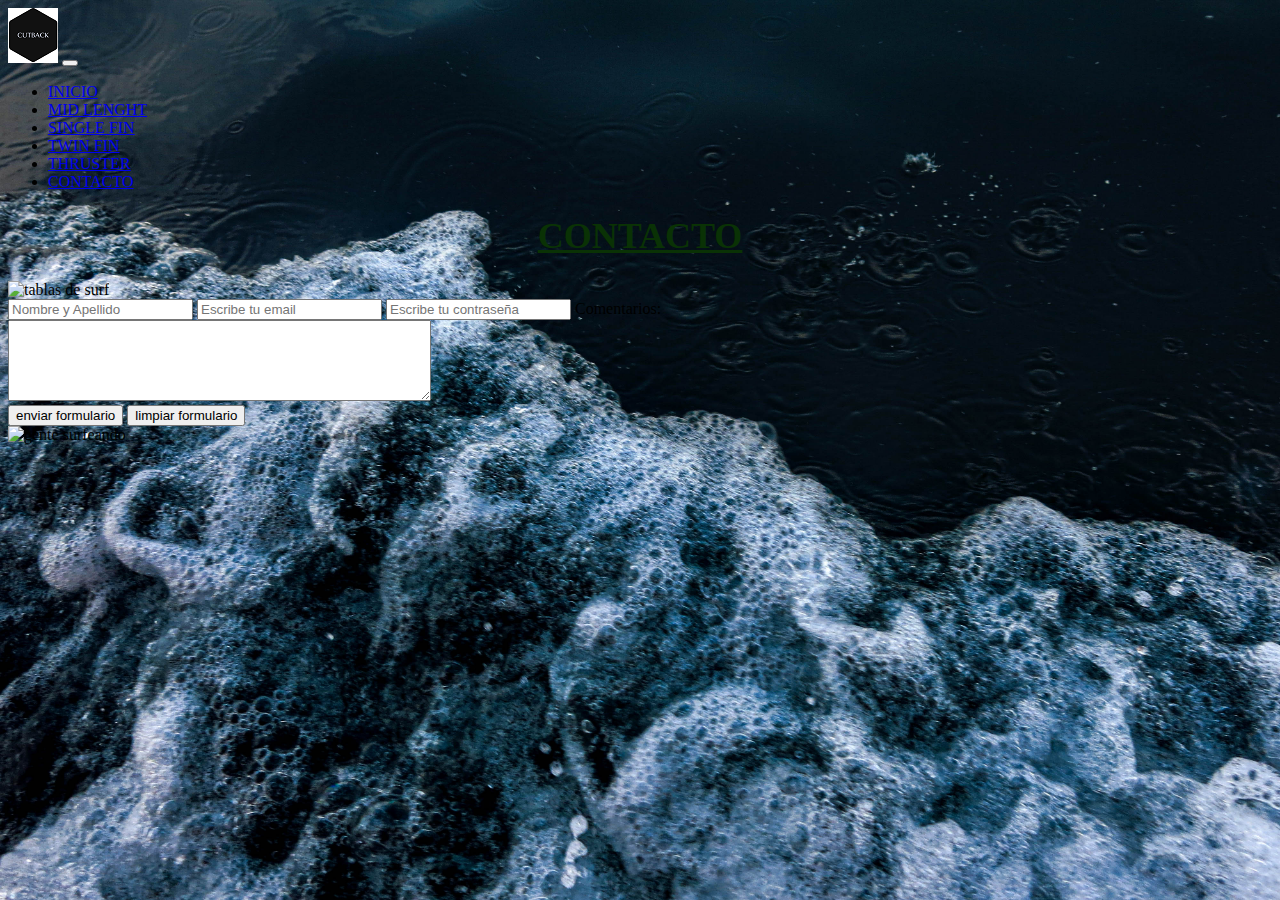
==== paginas/contacto.html @ d9c73603 "Mi primer commit del proyecto" ====
<!doctype html>
<html lang="en">
  <head>
    <meta charset="utf-8">
    <meta name="viewport" content="width=device-width, initial-scale=1">
    <title> CONTACTO | CUTBACK</title>
    <link href="https://cdn.jsdelivr.net/npm/bootstrap@5.2.2/dist/css/bootstrap.min.css" rel="stylesheet" integrity="sha384-Zenh87qX5JnK2Jl0vWa8Ck2rdkQ2Bzep5IDxbcnCeuOxjzrPF/et3URy9Bv1WTRi" crossorigin="anonymous">
    <link rel="shortcut icon" href="favicon.ico" type="image/x-icon">
    <link rel="icon" href="favicon.ico" type="image/x-icon">
    <link rel="stylesheet" href="../css/estilos.css"/>
    <link rel="stylesheet" href="https://cdnjs.cloudflare.com/ajax/libs/animate.css/4.1.1/animate.min.css"/>
    <meta name="description" content="Comunicate con nosotros para recibir mas información acerca las tablas de surf o si tan solo necesitas una recomendación">
    <meta name="keywords" content="contacto, tablas de surf, que tabla de surf comprar?, tipos de tabla de surf,"> 
  </head>
  <body>
    <header >
      <nav class="navbar navbar-expand-lg bg-light">
        <div class="container-fluid">
          <a class="navbar-brand" href="../index.html"><img src="../img/logo_cutback-removebg-preview.png" class="img-fluid" alt="logo cutback"></a>
          <button class="navbar-toggler" type="button" data-bs-toggle="collapse" data-bs-target="#navbarSupportedContent" aria-controls="navbarSupportedContent" aria-expanded="false" aria-label="Toggle navigation">
            <span class="navbar-toggler-icon"></span>
          </button>
          <div class="collapse navbar-collapse" id="navbarSupportedContent">
            <ul class="navbar-nav me-auto mb-2 mb-lg-0">
              <li class="nav-item">
                <a class="nav-link active" aria-current="page" href="../index.html">INICIO</a>
              </li>
              <li class="nav-item">
                <a class="nav-link" href="mid_lenght.html">MID LENGHT</a>
              </li>
              <li class="nav-item">
                <a class="nav-link" href="single_fin.html">SINGLE FIN</a>
              </li>
              <li class="nav-item">
                <a class="nav-link" href="twin_fin.html">TWIN FIN</a>
              </li>
              <li class="nav-item">
                <a class="nav-link" href="thruster.html">THRUSTER</a>
              </li>
              <li class="nav-item">
                <a class="nav-link" href="contacto.html">CONTACTO</a>
              </li>
            </ul>
          </div>
        </div>
      </nav>
    </header>
    <main>
      <div class="container mt-3 p-3 bg-light ">
        <div class="row">
          <div class="col">   
            <h1 class="titulo animate__animated animate__bounce">contacto</h1>
        </div>
            <div class="container mt-4">
              <div class="row">
                <div class="col-md-4 d-flex justify-content-center">
                  <div><img src="../img/mix_surfboards2.jpg" class="img-fluid" alt="tablas de surf"></div>
                </div>
                <div class="col-md-6 formulario"> 
                  <label for="TextImput" class="form-label"></label>
                  <input type="text" class="form-control" id="TextImput" placeholder="Nombre y Apellido">
                  <label for="emailImput" class="form-label"></label>
                  <input type="email" class="form-control" id="emailImput" placeholder="Escribe tu email">
                  <label for="passwordImput" class="form-label"></label>
                  <input type="password" class="form-control" id="passwordImput" placeholder="Escribe tu contraseña">
                  <label for="comentarios" class="form-comtrol"> Comentarios: </label> <br>
                  <textarea name="comentarios" cols="50" rows="5"></textarea><br>
                  <input class="btn btn-primary" type="submit" value="enviar formulario">
                  <input class="btn btn-primary" type="reset" value="limpiar formulario">
                 </div>
                <div class="col-md-4  d-flex justify-content-center">
                  <div><img src="../img/longboard_crowd.jpg" class="img-fluid" alt="gente surfeando"></div>
                </div>
              </div>
           
            
        </div>
      
    </main>
    <script src="https://cdn.jsdelivr.net/npm/bootstrap@5.2.2/dist/js/bootstrap.bundle.min.js" integrity="sha384-OERcA2EqjJCMA+/3y+gxIOqMEjwtxJY7qPCqsdltbNJuaOe923+mo//f6V8Qbsw3" crossorigin="anonymous"></script>
  </body>
</html>
---- css/estilos.css ----
body {
  background-image: url(../img/shiny_foam.jpg);
  background-repeat: no-repeat;
  background-size: cover; 

}


.main_titulo {
  color: #0a3205;
  font-size: 36px;
  text-transform: uppercase; }

h1 {
  color: #0a3205;
  font-size: 36px;
  text-align: center;
  text-transform: uppercase;
  text-decoration: underline; }

.subtitulo-1 {
  color: #0a3205;
  font-size: 10px; }

.subtitulo-2 {
  color: #0a3205;
  font-size: 20px; }

.subtitulo-3 {
  color: #0a3205;
  font-size: 30px; }

.subtitulo-4 {
  color: #0a3205;
  font-size: 40px; }

.subtitulo-5 {
  color: #0a3205;
  font-size: 50px; }

.btn--color1 {
  color: black; }

.btn--color2 {
  color: #0a3205; }

.btn--color3 {
  color: #0a5005; }

.fondo-transparente{
  background-color: transparent;
}

.color-black{
  color: black;
}
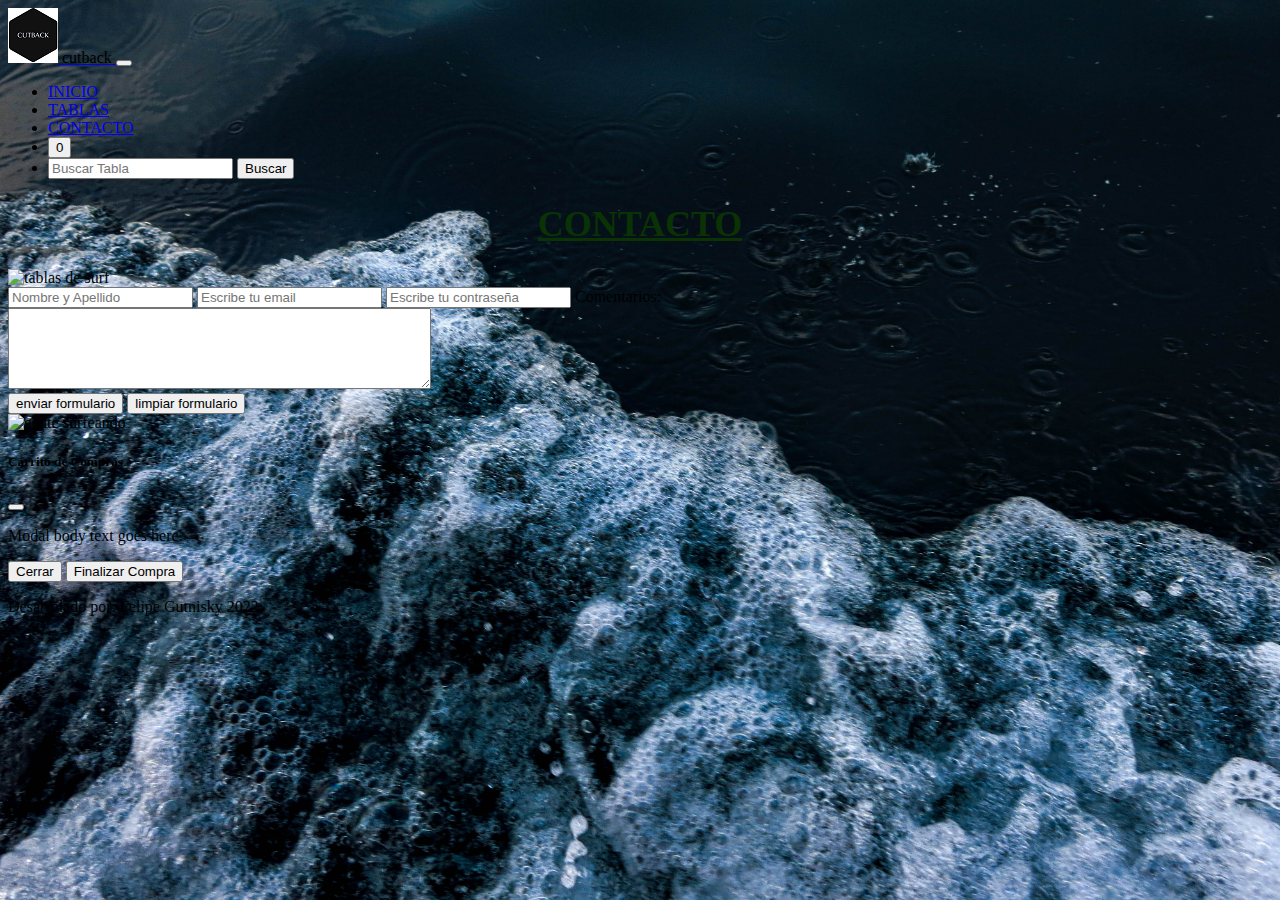
==== commit 6a22dd46: "Segundo commit adjunto class de js, agrego modals al html" ====
--- a/paginas/contacto.html
+++ b/paginas/contacto.html
@@ -4,79 +4,115 @@
     <meta charset="utf-8">
     <meta name="viewport" content="width=device-width, initial-scale=1">
     <title> CONTACTO | CUTBACK</title>
-    <link href="https://cdn.jsdelivr.net/npm/bootstrap@5.2.2/dist/css/bootstrap.min.css" rel="stylesheet" integrity="sha384-Zenh87qX5JnK2Jl0vWa8Ck2rdkQ2Bzep5IDxbcnCeuOxjzrPF/et3URy9Bv1WTRi" crossorigin="anonymous">
-    <link rel="shortcut icon" href="favicon.ico" type="image/x-icon">
-    <link rel="icon" href="favicon.ico" type="image/x-icon">
+    <!-- bootstrap -->
+    <link href="https://cdn.jsdelivr.net/npm/bootstrap@5.0.2/dist/css/bootstrap.min.css" rel="stylesheet" integrity="sha384-EVSTQN3/azprG1Anm3QDgpJLIm9Nao0Yz1ztcQTwFspd3yD65VohhpuuCOmLASjC" crossorigin="anonymous">
+    <!-- iconos -->
+    <link rel="stylesheet" href="https://use.fontawesome.com/releases/v5.15.4/css/all.css" integrity="sha384-DyZ88mC6Up2uqS4h/KRgHuoeGwBcD4Ng9SiP4dIRy0EXTlnuz47vAwmeGwVChigm" crossorigin="anonymous">
+    <link rel="shortcut icon" href="../favicon.ico" type="image/x-icon">
+    <link rel="icon" href="../favicon.ico" type="image/x-icon">
     <link rel="stylesheet" href="../css/estilos.css"/>
-    <link rel="stylesheet" href="https://cdnjs.cloudflare.com/ajax/libs/animate.css/4.1.1/animate.min.css"/>
     <meta name="description" content="Comunicate con nosotros para recibir mas información acerca las tablas de surf o si tan solo necesitas una recomendación">
     <meta name="keywords" content="contacto, tablas de surf, que tabla de surf comprar?, tipos de tabla de surf,"> 
   </head>
   <body>
     <header >
-      <nav class="navbar navbar-expand-lg bg-light">
-        <div class="container-fluid">
-          <a class="navbar-brand" href="../index.html"><img src="../img/logo_cutback-removebg-preview.png" class="img-fluid" alt="logo cutback"></a>
-          <button class="navbar-toggler" type="button" data-bs-toggle="collapse" data-bs-target="#navbarSupportedContent" aria-controls="navbarSupportedContent" aria-expanded="false" aria-label="Toggle navigation">
-            <span class="navbar-toggler-icon"></span>
-          </button>
-          <div class="collapse navbar-collapse" id="navbarSupportedContent">
-            <ul class="navbar-nav me-auto mb-2 mb-lg-0">
-              <li class="nav-item">
-                <a class="nav-link active" aria-current="page" href="../index.html">INICIO</a>
-              </li>
-              <li class="nav-item">
-                <a class="nav-link" href="mid_lenght.html">MID LENGHT</a>
-              </li>
-              <li class="nav-item">
-                <a class="nav-link" href="single_fin.html">SINGLE FIN</a>
-              </li>
-              <li class="nav-item">
-                <a class="nav-link" href="twin_fin.html">TWIN FIN</a>
-              </li>
-              <li class="nav-item">
-                <a class="nav-link" href="thruster.html">THRUSTER</a>
-              </li>
-              <li class="nav-item">
-                <a class="nav-link" href="contacto.html">CONTACTO</a>
-              </li>
-            </ul>
-          </div>
+      <!-- NAVBAR COMIEZO -->
+      <nav class = "navbar navbar-expand-lg navbar-light bg-white">
+        <div class = "container">
+            <a class = "navbar-brand d-flex justify-content-between align-items-center order-lg-0" href = "../index.html">
+                <img src = "../img/logo_cutback-removebg-preview.png" alt = "site icon">
+                <span class = "text-uppercase fw-lighter ms-2 color-black">cutback</span>
+            </a>
+            <button class = "navbar-toggler border-0" type = "button" data-bs-toggle = "collapse" data-bs-target = "#navMenu">
+                <span class = "navbar-toggler-icon"></span>
+            </button>
+        <div class="container-fluid ms-5 ">
+            <div class = "collapse navbar-collapse order-lg-1 ms-5" id = "navMenu">
+                <ul class = "navbar-nav me-auto mb-2 mb-lg-0 ms-5">
+                    <li class = "nav-item px-2 py-2">
+                        <a class = "nav-link text-uppercase text-dark" href = "../index.html">INICIO</a>
+                    </li>
+                    <li class = "nav-item px-2 py-2">
+                        <a class = "nav-link text-uppercase text-dark" href="productos.html">TABLAS</a>
+                    </li>
+                    <li class = "nav-item px-2 py-2">
+                        <a class = "nav-link text-uppercase text-dark" href = "contacto.html">CONTACTO</a>
+                    </li>
+                    <li class="nav-item px-2 py-2">
+                      <button type = "button" class = "btn position-relative">
+                        <a id="botonCarrito" data-bs-toggle="modal" data-bs-target="#idModalCarrito"><i class = "fa fa-shopping-cart"></i></a>
+                        <span class = "position-absolute top-0 start-100 translate-middle badge bg-success">0</span>
+                      </button>
+                    </li>
+                    <li class="nav-item px-2 py-2 ms-3">
+                        <form class="d-flex">
+                            <input id="buscador"class="form-control me-2" placeholder="Buscar Tabla" aria-label="Search">
+                            <button id="btnBuscar" class="btn btn-outline-success">Buscar</button>
+                        </form>
+                    </li>       
+                </ul>
+            </div>
         </div>
-      </nav>
+    </nav>
     </header>
     <main>
       <div class="container mt-3 p-3 bg-light ">
         <div class="row">
           <div class="col">   
-            <h1 class="titulo animate__animated animate__bounce">contacto</h1>
+            <h1 class="text-uppercase">contacto</h1>
+          </div>
+      <div class="container mt-4">
+        <div class="row">
+          <div class="col-md-3 d-flex justify-content-center">
+            <div><img src="" class="img-fluid" alt="tablas de surf"></div>
+
+          <div class="col-md-6 formulario"> 
+            <label for="TextImput" class="form-label"></label>
+            <input type="text" class="form-control" id="TextImput" placeholder="Nombre y Apellido">
+            <label for="emailImput" class="form-label"></label>
+            <input type="email" class="form-control" id="emailImput" placeholder="Escribe tu email">
+            <label for="passwordImput" class="form-label"></label>
+            <input type="password" class="form-control" id="passwordImput" placeholder="Escribe tu contraseña">
+            <label for="comentarios" class="form-comtrol"> Comentarios: </label> <br>
+            <textarea name="comentarios" cols="50" rows="5"></textarea><br>
+            <input class="btn btn-primary" type="submit" value="enviar formulario">
+            <input class="btn btn-primary" type="reset" value="limpiar formulario">
+          </div>
+                
+          <div class="col-md-3  d-flex justify-content-center">
+            <div><img src="" class="img-fluid" alt="gente surfeando"></div>
+          </div>
         </div>
-            <div class="container mt-4">
-              <div class="row">
-                <div class="col-md-4 d-flex justify-content-center">
-                  <div><img src="../img/mix_surfboards2.jpg" class="img-fluid" alt="tablas de surf"></div>
-                </div>
-                <div class="col-md-6 formulario"> 
-                  <label for="TextImput" class="form-label"></label>
-                  <input type="text" class="form-control" id="TextImput" placeholder="Nombre y Apellido">
-                  <label for="emailImput" class="form-label"></label>
-                  <input type="email" class="form-control" id="emailImput" placeholder="Escribe tu email">
-                  <label for="passwordImput" class="form-label"></label>
-                  <input type="password" class="form-control" id="passwordImput" placeholder="Escribe tu contraseña">
-                  <label for="comentarios" class="form-comtrol"> Comentarios: </label> <br>
-                  <textarea name="comentarios" cols="50" rows="5"></textarea><br>
-                  <input class="btn btn-primary" type="submit" value="enviar formulario">
-                  <input class="btn btn-primary" type="reset" value="limpiar formulario">
-                 </div>
-                <div class="col-md-4  d-flex justify-content-center">
-                  <div><img src="../img/longboard_crowd.jpg" class="img-fluid" alt="gente surfeando"></div>
-                </div>
-              </div>
-           
-            
+      </div>
+      <!-- COMIENZA MODAL CARRITO -->
+      <div class="modal fade" id="idModalCarrito" tabindex="-1" aria-labelledby="exampleModalLabel" aria-hidden="true">
+        <div class="modal-dialog">
+        <div class="modal-content">
+            <div class="modal-header">
+                <h5 class="modal-title" id="exampleModalLabel">Carrito de Compras</h5>
+                <button type="button" class="btn-close" data-bs-dismiss="modal" aria-label="Close"></button>
+            </div>
+            <div class="modal-body" id="modal-bodyCarrito">
+            <p>Modal body text goes here.</p>
+            </div>
+            <div class="modal-footer"> 
+                <button type="button" class="btn btn-secondary" data-bs-dismiss="modal">Cerrar</button>
+                <button type="button" data-bs-dismiss="modal" class="btn btn-success" id="botonFinalizarCompra">Finalizar Compra</button>
+            </div>
+            </div>
         </div>
-      
+    </div>
+    <!-- TERMINA MODAL CARRITO -->
     </main>
+    <footer class="container-fluid bg-light ">
+      <div class="row">
+          <div class="col ">
+              <p>Desarrolado por: Felipe Gutnisky 2022</p>
+          </div>
+      </div>  
+    </footer>
+    <script src="../JS/class.js"></script>
+    <script src="../JS/index.js"></script> 
     <script src="https://cdn.jsdelivr.net/npm/bootstrap@5.2.2/dist/js/bootstrap.bundle.min.js" integrity="sha384-OERcA2EqjJCMA+/3y+gxIOqMEjwtxJY7qPCqsdltbNJuaOe923+mo//f6V8Qbsw3" crossorigin="anonymous"></script>
   </body>
 </html>--- a/css/estilos.css
+++ b/css/estilos.css
@@ -42,10 +42,10 @@
   color: black; }
 
 .btn--color2 {
-  color: #0a3205; }
+  color: black; background-color: lightgray; }
 
 .btn--color3 {
-  color: #0a5005; }
+  color: white; background-color: #0a5005; }
 
 .fondo-transparente{
   background-color: transparent;
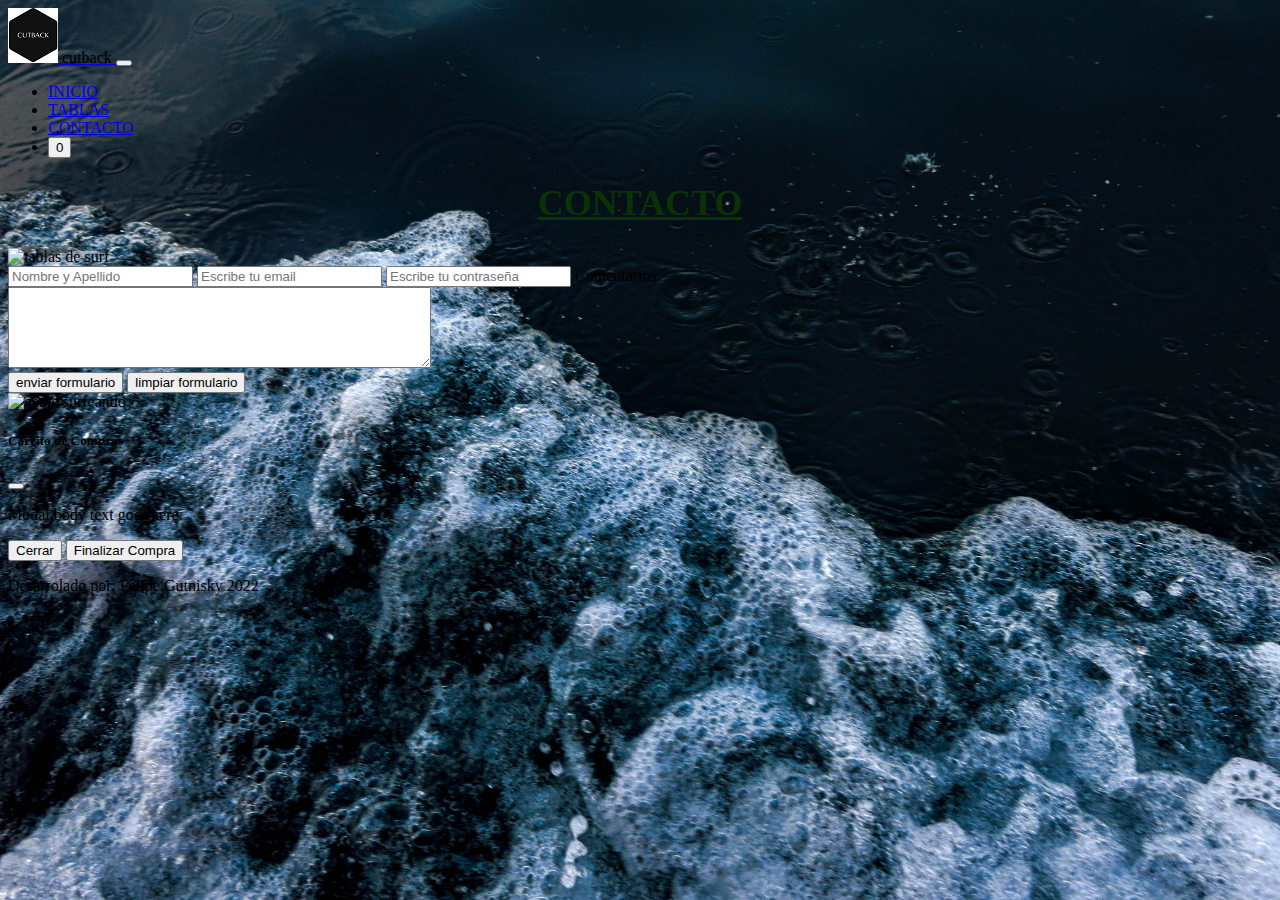
==== commit 2086e616: "Tercer commit, funciones basicas de la pagina actualizadas" ====
--- a/paginas/contacto.html
+++ b/paginas/contacto.html
@@ -44,12 +44,12 @@
                         <span class = "position-absolute top-0 start-100 translate-middle badge bg-success">0</span>
                       </button>
                     </li>
-                    <li class="nav-item px-2 py-2 ms-3">
+                    <!-- <li class="nav-item px-2 py-2 ms-3">
                         <form class="d-flex">
                             <input id="buscador"class="form-control me-2" placeholder="Buscar Tabla" aria-label="Search">
                             <button id="btnBuscar" class="btn btn-outline-success">Buscar</button>
                         </form>
-                    </li>       
+                    </li>     -->   
                 </ul>
             </div>
         </div>
@@ -92,7 +92,7 @@
                 <h5 class="modal-title" id="exampleModalLabel">Carrito de Compras</h5>
                 <button type="button" class="btn-close" data-bs-dismiss="modal" aria-label="Close"></button>
             </div>
-            <div class="modal-body" id="modal-bodyCarrito">
+            <div class="modal-body" id="modalBodyCarrito">
             <p>Modal body text goes here.</p>
             </div>
             <div class="modal-footer"> 
